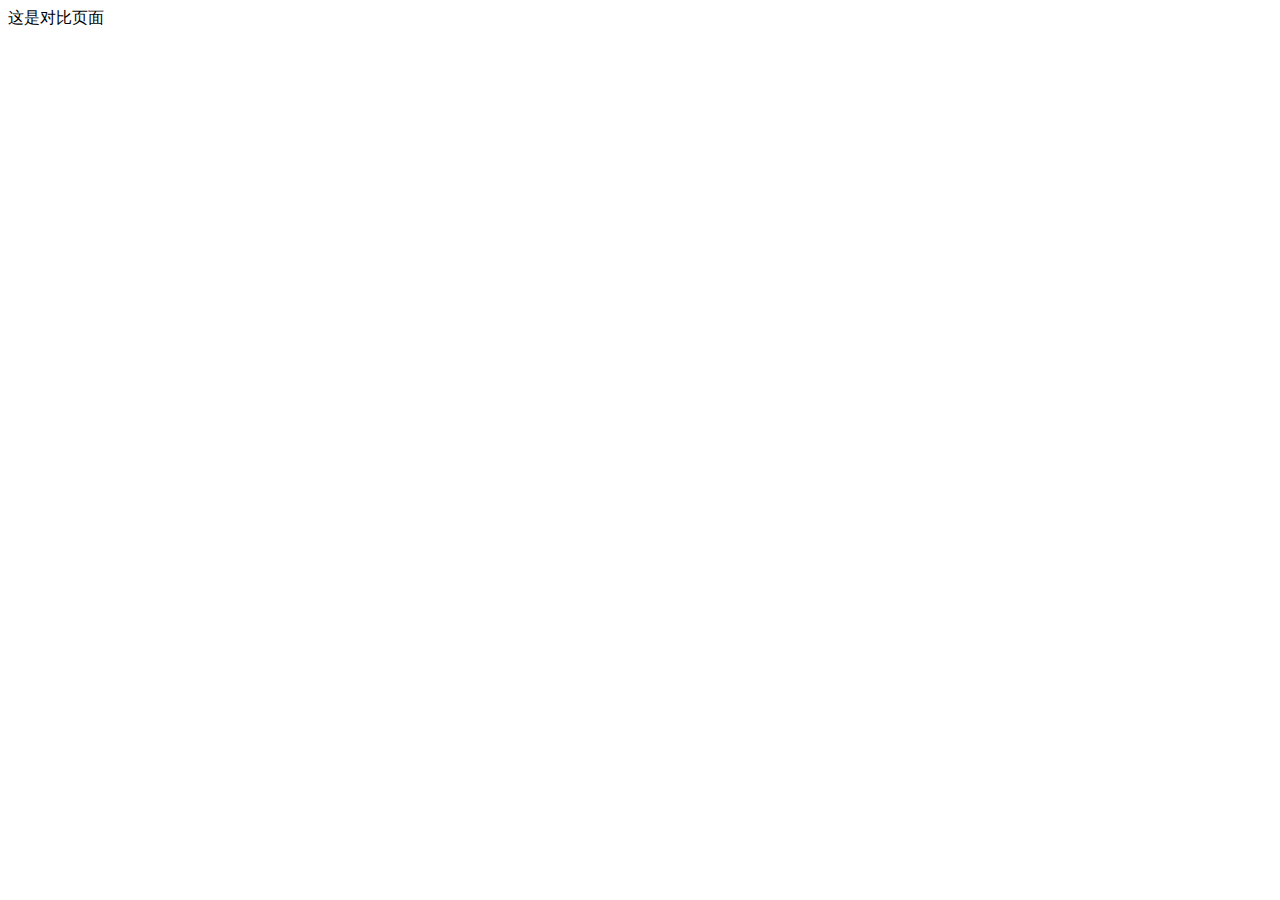
==== compare.html @ 26f48127 "对比栏" ====
<!DOCTYPE html>
<html lang="en">
<head>
    <meta charset="UTF-8">
    <meta name="viewport" content="width=device-width, initial-scale=1.0">
    <meta http-equiv="X-UA-Compatible" content="ie=edge">
    <title>Document</title>
</head>
<body>
    <div>这是对比页面</div>
</body>
</html>
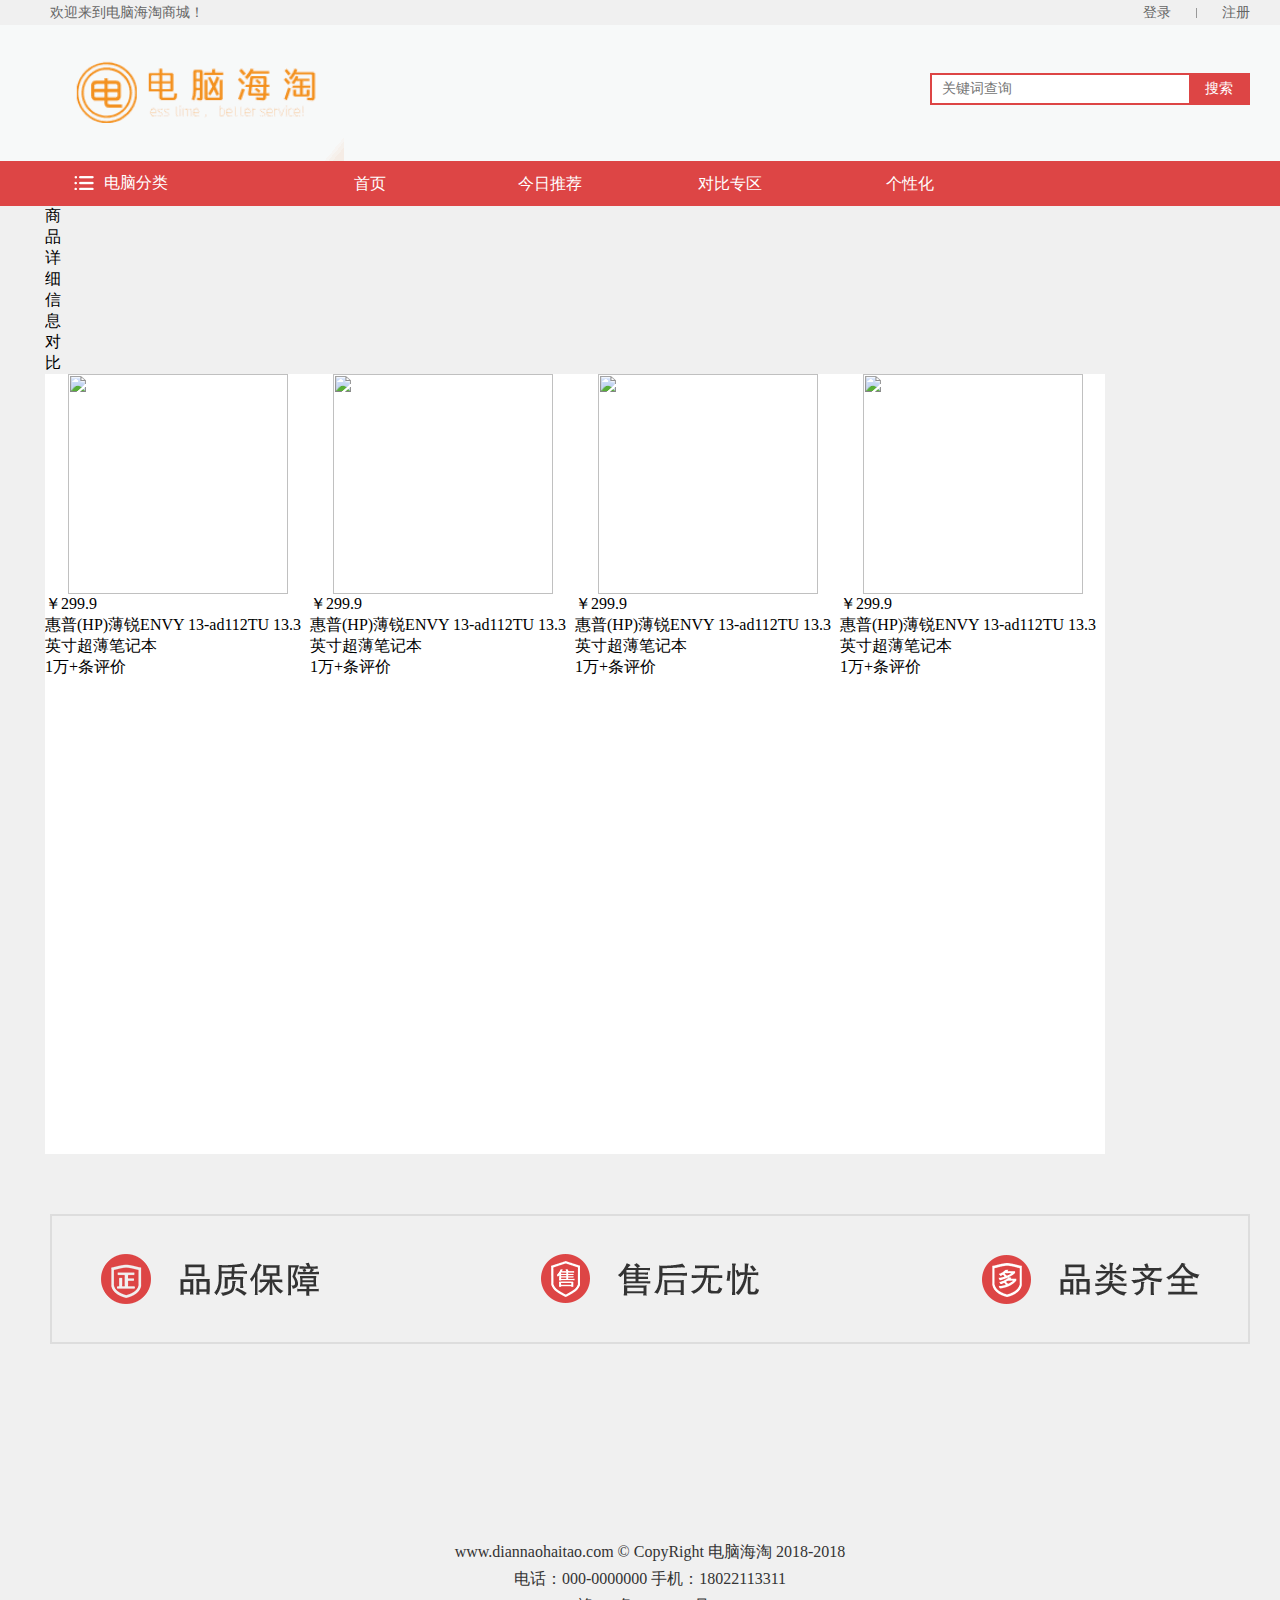
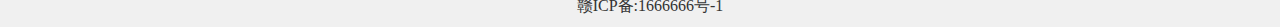
==== commit 0283b202: "对比栏" ====
--- a/compare.html
+++ b/compare.html
@@ -1,12 +1,199 @@
-<!DOCTYPE html>
-<html lang="en">
+<!doctype html>
+<html>
 <head>
-    <meta charset="UTF-8">
-    <meta name="viewport" content="width=device-width, initial-scale=1.0">
-    <meta http-equiv="X-UA-Compatible" content="ie=edge">
-    <title>Document</title>
+<meta charset="utf-8">
+<title>电脑海淘-首页</title>
+<link rel="stylesheet" type="text/css" href="css/style.css">
+<link rel="stylesheet" href="css/index.css">
+<link rel="stylesheet" href="css/compare.css">
 </head>
+<style>
+    body {
+        background: #f0f0f0;
+    }
+</style>
 <body>
-    <div>这是对比页面</div>
+<div class="width100" id="beforeLogin" style="height:25px;background:#f0f0f0;display: block;">
+	<div class="width1200 center_yh font14 c_66" style="height:25px;line-height:25px;">
+    	<font class="left_yh">欢迎来到电脑海淘商城！</font>
+        <div class="right_yh" id="fast_jump">
+        	<a href="./login.html">登录</a>
+            <b></b>
+            <a href="./register.html">注册</a>
+        </div>
+    </div>
+</div>
+<div class="width100" id="afterLogin" style="height:25px;background:#f0f0f0;display: none;">
+	<div class="width1200 center_yh font14 c_66" style="height:25px;line-height:25px;">
+    	<div class="left_yh" id="hello"></div>
+        <div class="right_yh">
+            <img src="/images/user.png" style="width: 18px;height: 18px;line-height: 25px;"><a href="./my.html" style="margin-top: -20px;">个人中心</a>
+        </div>
+    </div>
+</div>
+<div class="width100 hidden_yh" style="background-color: #f7f9f9;">
+	<div class="width1200 center_yh hidden_yh">
+    	<a href="#" class="block_yh left_yh" style="margin-top:0px;background-color: #f7f9f9"><img style="height: 100%;" src="images/logo.png"></a>
+        <div class="right_yh" style="height:28px;width:316px;border:2px solid #dd4545;margin-top:48px;">
+        	<form>
+                <input type="text" placeholder="关键词查询" class="searCh">
+                <input type="button" class="btnSearh" value="搜索">
+            </form>
+        </div>
+    </div>
+</div>
+<!--导航条-->
+<div class="width100" style="height:45px;background:#dd4545;position:relative;z-index:100;">
+	<!--中间的部分-->	
+	<div class="width1200 center_yh relative_yh" style="height:45px;">
+    	<!--列表导航(downSlide就显示,否则就不显示)-->
+    	<div class="left_yh" style="width:230px;height:45px;" id="hiddenShow">
+        	<!--头部的图标-->
+        	<img src="images/cd.png" class="left_yh" style="margin-left:24px;">
+            <span class="block_yh left_yh fff" style="height:45px;line-height:44px;margin-left:10px;">电脑分类</span>
+            <!--下面的导航展开部分-->
+            <div class="downSlide">
+            	<!--一块-->
+            	<div class="n1Nav">
+                	<a href="javascript:void(0);"></a><font>台式机</font>
+                    <img src="images/jt.png">
+                    <div class="n2Nav">
+                    	<div class="n3Nav">
+                            <h3>热门品牌</h3>
+                            <a href="#">联想</a>
+                            <a href="#">戴尔</a>
+                            <a href="#">惠普</a>
+                            <a href="#">小米</a>
+                            <a href="#">Apple</a>
+                        </div>
+                        <div class="n3Nav">
+                            <h3>热门分类</h3>
+                            <a href="#">游戏达人</a>
+                            <a href="#">时尚轻薄</a>
+                            <a href="#">校园学生</a>
+                            <a href="#">商用电脑</a>
+                            <a href="#">家用电脑</a>
+                        </div>
+                        <div class="n3Nav">
+                            <h3>热门配置</h3>
+                            <a href="#">i7笔记本</a>
+                            <a href="#">i5笔记本</a>
+                            <a href="#">14寸</a>
+                            <a href="#">i7台式机</a>
+                            <a href="#">i5台式机</a>
+                            <a href="#">游戏电脑</a>
+                        </div>
+                    </div>
+                </div>
+                <!--一块-->
+                <div class="n1Nav">
+                        <a href="javascript:void(0);"><font>笔记本</font></a>
+                        <img src="images/jt.png">
+                        <div class="n2Nav">
+                            <div class="n3Nav">
+                                <h3>热门品牌</h3>
+                                <a href="#">联想</a>
+                                <a href="#">戴尔</a>
+                                <a href="#">惠普</a>
+                                <a href="#">小米</a>
+                                <a href="#">Apple</a>
+                            </div>
+                            <div class="n3Nav">
+                                <h3>热门分类</h3>
+                                <a href="#">游戏达人</a>
+                                <a href="#">时尚轻薄</a>
+                                <a href="#">校园学生</a>
+                                <a href="#">商用电脑</a>
+                                <a href="#">家用电脑</a>
+                            </div>
+                            <div class="n3Nav">
+                                <h3>热门配置</h3>
+                                <a href="#">i7笔记本</a>
+                                <a href="#">i5笔记本</a>
+                                <a href="#">14寸</a>
+                                <a href="#">i7台式机</a>
+                                <a href="#">i5台式机</a>
+                                <a href="#">游戏电脑</a>
+                            </div>
+                        </div>
+                    </div>
+            </div>
+        </div>
+        <!--普通导航-->
+        <div class="left_yh font16" id="pageNav">
+            <a href="index.html">首页</a>
+            <a href="recommand.html">今日推荐</a>
+            <a href="main.html">对比专区</a>
+            <a href="hobbyShow.html">个性化</a>
+        </div>
+    </div>
+</div>
+<!-- 主体部分 -->
+<div class="container">
+    <ul class="goods-item">
+        <li>
+            商<br>品<br>详<br>细<br>信<br>息<br>对<br>比<br>
+        </li>
+        <li>
+            <div class="normalPic" style="width:265px;height:780px;background-color: white;">
+                <img class="g-picture" src="//img14.360buyimg.com/n7/jfs/t14425/176/473668046/339698/c39da645/5a2e3229N6eae4542.jpg" width="220" height="220" style="margin:0 auto">
+                <p class="g-price">￥299.9</p>
+                <p class="g-desc">惠普(HP)薄锐ENVY 13-ad112TU 13.3英寸超薄笔记本</p>
+                <p class="g-review"><span>1万+</span>条评价</p>
+                <p class="look-detail"><a href="javascript:void(0);">立即查看</a></p>
+            </div>
+        </li>
+        <li>
+            <div class="normalPic" style="width:265px;height:780px;background-color: white;">
+                <img class="g-picture" src="//img14.360buyimg.com/n7/jfs/t14425/176/473668046/339698/c39da645/5a2e3229N6eae4542.jpg" width="220" height="220" style="margin:0 auto">
+                <p class="g-price">￥299.9</p>
+                <p class="g-desc">惠普(HP)薄锐ENVY 13-ad112TU 13.3英寸超薄笔记本</p>
+                <p class="g-review"><span>1万+</span>条评价</p>
+                <p class="look-detail"><a href="javascript:void(0);">立即查看</a></p>
+            </div>
+        </li>
+        <li>
+            <div class="normalPic" style="width:265px;height:780px;background-color: white;">
+                <img class="g-picture" src="//img14.360buyimg.com/n7/jfs/t14425/176/473668046/339698/c39da645/5a2e3229N6eae4542.jpg" width="220" height="220" style="margin:0 auto">
+                <p class="g-price">￥299.9</p>
+                <p class="g-desc">惠普(HP)薄锐ENVY 13-ad112TU 13.3英寸超薄笔记本</p>
+                <p class="g-review"><span>1万+</span>条评价</p>
+                <p class="look-detail"><a href="javascript:void(0);">立即查看</a></p>
+            </div>
+        </li>
+        <li>
+            <div class="normalPic" style="width:265px;height:780px;background-color: white;">
+                <img class="g-picture" src="//img14.360buyimg.com/n7/jfs/t14425/176/473668046/339698/c39da645/5a2e3229N6eae4542.jpg" width="220" height="220" style="margin:0 auto">
+                <p class="g-price">￥299.9</p>
+                <p class="g-desc">惠普(HP)薄锐ENVY 13-ad112TU 13.3英寸超薄笔记本</p>
+                <p class="g-review"><span>1万+</span>条评价</p>
+                <p class="look-detail"><a href="javascript:void(0);">立即查看</a></p>
+            </div>
+        </li>
+    </ul>
+</div>
+
+
+<!--品质保证-->
+<div class="width1200 center_yh" style="height:130px;margin-top:60px;">
+	<img src="images/db.png">
+</div>
+<!--页脚-->
+<div class="width100 hidden_yh" style="background:#f0f0f0;margin-top:90px;">
+	<div class="width1200 center_yh tcenter" style="margin-top:44px;">
+    	<a href="#" class="in_block font16 c_33" style="padding:0 30px"></a>
+        <a href="#" class="in_block font16 c_33" style="padding:0 30px"></a>
+        <a href="#" class="in_block font16 c_33" style="padding:0 30px"></a>
+        <a href="#" class="in_block font16 c_33" style="padding:0 30px"></a>
+        <a href="#" class="in_block font16 c_33" style="padding:0 30px"></a>
+        <p class="font16 c_33 tcenter" style="margin-top:46px;">www.diannaohaitao.com © CopyRight 电脑海淘 2018-2018 </p>
+        <p class="font16 c_33 tcenter" style="margin-top:6px;">电话：000-0000000 手机：18022113311</p>
+        <p class="font16 c_33 tcenter" style="margin-top:6px;margin-bottom:10px;">赣ICP备:1666666号-1</p>
+    </div>
+</div>
+
+<script src="js/jquery-1.8.3.min.js"></script>
+<script src="https://cdn.bootcss.com/jquery/3.3.1/jquery.min.js"></script>
+<script src="js/jquery.luara.0.0.1.min.js"></script>
 </body>
-</html>+</html>
--- a/css/style.css
+++ b/css/style.css
@@ -0,0 +1,306 @@
+*{margin:0;padding:0;list-style:none;text-decoration:none;font-family:"黑体";}
+a{color:#fff;}
+input{outline:medium;}
+input:-webkit-autofill{-webkit-box-shadow: 0 0 0px 1000px white inset;}
+body{margin:0 auto;-webkit-tap-highlight-color:rgba(0,0,0,0);min-width:1300px;}
+img{display:block;}
+input,select{font-size:14px;}
+.block_yh{display:block;}
+.fff{color:#fff;}
+.cursor{cursor:pointer;}
+.box-sizing{box-sizing:border-box;}
+.width100{width:100%!important;display:block;}
+.height100{height:100%;}
+.width96{width:96%!important;display:block!important;}
+.width80{width:80%!important;display:block!important;}
+.width72{width:72%!important;display:block!important;}
+.width28{width:28%!important;display:block!important;}
+.width50{width:50%!important;display:block!important;}
+.width49{width:49%!important;display:block!important;}
+.width25{width:25%!important;display:block!important;}
+.width20{width:20%!important;display:block!important;}
+.width16{width:16.6%!important;display:block!important;}
+.width33{width:33.3%!important;display:block!important;}
+.width1200{width:1200px!important;display:block!important;}
+.borderb{border-bottom:1px solid #ddd;}
+.bj_fff{background:#fff;}
+.bj_red{background:#f61b17;}
+.bj_ccc{background:#a6a6a6;}
+.border{border:1px solid #ddd;}
+.hidden_yh{overflow:hidden;}
+.center_yh{margin:0 auto;}
+.tcenter{text-align:center;}
+.tright{text-align:right;}
+.tleft{text-align:left;}
+.in_block{display:inline-block}
+.relative_yh{position:relative;}
+.absolute_yh{position:absolute;}
+.font12{font-size:12px!important;}
+.font13{font-size:13px!important;}
+.font14{font-size:14px!important;}
+.font16{font-size:16px!important;}
+.font18{font-size:18px!important;}
+.font20{font-size:20px!important;}
+.font24{font-size:24px!important;}
+.font27{font-size:27px!important;}
+.font30{font-size:27px!important;}
+.font34{font-size:34px!important;}
+.font36{font-size:30px!important;}
+.font40{font-size:40px!important;}
+.font56{font-size:56px!important;}
+.onorange:hover{color:#ff5802}
+.slect{color:#ff5802;}
+.shadow{box-shadow: 0 3px 6px rgba(0,0,0,0.2);}
+.width1198{width:1198px;}
+.c_33{color:#333;}
+.c_66{color:#666;}
+.c_99{color:#999;}
+.c_dd{color:#ddd;}
+.red{color:#fa3745;text-decoration: none!important;}
+.left_yh{float:left;}
+.right_yh{float:right;}
+.font100{font-weight:100;}
+.jiachu{font-weight:bold;}
+.fixed_yh{position:fixed;z-index:9999}
+.radius3{border-radius:3px;}
+.radius6{border-radius:6px;}
+.yihang{white-space:nowrap;overflow:hidden;text-overflow:ellipsis}
+.button_yh{display:block;background:#368;text-align:center;color:#fff;font-size:16px;border-radius:6px;}
+.buttton_fff{background:url(../images/sm_bj2.png) repeat;transition:0.3s;}
+.buttton_fff:hover{background:url(../images/sm_bj.png) repeat}
+.n1{margin-top:0}
+.n2{margin-top:-45px;}
+.n3{margin-top:-90px;}
+.n4{margin-top:-135px;}
+.ipt_tj{width:293px;height:35px;text-align:center;line-height:35px;color:#fff;background:red;border:0;outline:none;cursor:pointer;margin:0 auto;display:block;margin-top:80px;}
+.ipt_tj:hover{background:#dd4545;}
+#fast_jump a{color:#666;padding-left:25px;padding-right:25px;float:left;}
+#fast_jump a:nth-last-child(1){padding-right:0;}
+#fast_jump a:hover{color:#dd4545;}
+#fast_jump b{display:block;width:0px; box-sizing:border-box;border-right:1px solid #999;float:left;height:10px;margin-top:8px;}
+.searCh{width:257px;height:28px;border:0;outline:none;font-size:14px;color:#999;display:block;float:left;text-indent:10px;}
+.btnSearh{width:59px;height:28px;background:#dd4545;border:0;display:block;float:right;color:#fff;}
+.btnSearh:hover{background:#bf3a3a}
+.Selected{background:#ff5802;}
+.Selected .downSlide{display:block;}
+#pageNav a{display:block;float:left;width:180px;text-align:center;color:white;line-height:45px;height:45px;}
+#pageNav a:hover{letter-spacing:3px;padding-left:6px;padding-right:6px;transition:0.3s;text-decoration:none;}
+.downSlide{width:230px;height:490px;background:#ff5802;position:absolute;top:45px;left:0;display:none;}
+#hiddenShow:hover{background:#ff5802;}
+#hiddenShow:hover .downSlide{display:block;}
+.n1Nav{width:230px;height:45px;display:block;line-height:45px;cursor:pointer;}
+.n1Nav font{margin-left:54px;float:left;color:#fff;}
+.n1Nav img{float:right;margin-right:54px;}
+.n1Nav:hover{background:#fff;}
+.n1Nav:hover font{color:#333;}
+.n2Nav{position:absolute;width:880px;height:488px;top:0;left:230px;padding-left:44px;padding-right:44px;border-right:2px solid #ff5602;border-bottom:2px solid #ff5602;background:rgba(255,255,255,0.8);display:none;}
+.n3Nav{width:100%;height:auto;overflow:hidden;}
+.n3Nav h3{color:#333;font-size:14px;}
+.n3Nav a{color:#666;font-size:14px;display:block;float:left;margin-right:15px;height:30px;line-height:30px;}
+.n1Nav:hover .n2Nav{display:block;}
+.n3Nav a:hover{color:#ff5802;}
+/*轮播*/
+.example2 ol{position:relative;width:80px;height:20px;top:-30px;right:60px;}
+.example2 ol li{float:right;width: 10px;height: 10px;margin: 5px;background: #fff;}
+.example2 ol li.seleted{background: #1AA4CA;}
+.luara-left{position:relative;padding:0;overflow: hidden;}
+.luara-left ul{position: relative;padding: inherit;margin: 0;}
+.luara-left ul li{float: left;padding: inherit;margin: inherit;list-style: none;}
+.luara-left ul li img{width: inherit;height: inherit;}
+/*--*/
+.groom{height:45px;background:url(../images/jrtj.jpg) no-repeat center;margin-top:40px;}
+.tjgoods{width:1224px;height:250px;}
+.tjgoods a{display:block;width:181px;height:248px;border:1px solid #ddd;float:left;margin-right:20px;transition:0.2s;}
+.tjgoods a img{width:141;height:146;margin:0 auto;margin-top:20px;}
+.tjgoods a h4{font-size:14px;color:#333;display:block;width:141px;margin:0 auto;text-align:center;}
+.tjgoods a:hover{margin-top:-2px;box-shadow:0 6px 12px rgba(0,0,0,0.1)}
+.tone{width:1280px;height:300px;}
+.tone a{display:block;width:227px;height:300px;float:left;margin-right:17px;background:#000;transition:0.2s;}
+.tone a:hover{margin-top:-2px;box-shadow:0 6px 12px rgba(0,0,0,0.1)}
+.normalPic{width:972px;height:388px;float:left;text-decoration: none!important;}
+.normalPic a{display:block;width:193px;height:193px;background:#fff;float:left;}
+.normalPic a img{transition:0.2s;}
+/* .normalPic a:hover img{margin-top:-2px!important;} */
+/*商品展示区域(lib.js/163ccc.js[独立一支])*/
+#preview{ float:left; text-align:center; width:350px;}
+.jqzoom{ width:350px; height:350px; position:relative;padding:0;}
+.zoomdiv{ left:859px; height:400px; width:400px}
+.zoomdiv{z-index:100;position:absolute;top:1px;left:0px;width:400px;height:400px;/*background:url(i/loading.gif) #fff no-repeat center center;*/border:2px solid #ebebeb;text-align:center;overflow: hidden; display:block; position:absolute}
+.list-h li{ float:left;}
+#spec-n5{width:350px; height:56px; padding-top:6px; overflow:hidden}
+#spec-left{ background:url(../images/left.gif) no-repeat; width:10px; height:45px; float:left; cursor:pointer; margin-top:5px;}
+#spec-right{background:url(../images/right.gif) no-repeat; width:10px; height:45px; float:left;cursor:pointer; margin-top:5px;}
+#spec-list{ width:325px; float:left;  margin-left:2px; display:inline; overflow:hidden}
+#spec-list ul li{ float:left; margin-right:0px; display:inline; width:62px;}
+#spec-list ul li img{ width:50px; height:50px;}
+.zoomdiv{z-index:100;position:absolute;top:1px;left:0px;width:400px;height:400px;/*background:url(i/loading.gif) #fff no-repeat center center*/;display:none;text-align:center; overflow:hidden}
+.jqZoomPup{z-index:10;visibility:hidden;position:absolute;top:0px;left:0px;width:50px;height:50px;background:#FEDE4F 50% top no-repeat;opacity:0.5;-moz-opacity:0.5;-khtml-opacity:0.5;filter:alpha(Opacity=50);cursor:move}
+/*结束*/
+.likeColor{display:block;overflow:hidden;}
+.likeColor span{display:block;float:left;padding-left:10px;padding-right:10px;background:#fff;border:1px solid #ddd;margin-right:20px;cursor:pointer;}
+.likeColor span:hover{color:#ff5802;}
+.likeColor span.on{color:#fff;background:#ff5802;border-color:#ff5802;}
+.likeColor font{float:left;}
+#min_s,.min_s{float:left;display:block;width:25px;height:25px;border:1px solid #e3e5e9;text-align:center;line-height:21px;font-size:30px;color:#666;border-right:0;}
+#add_s,.add_s{float:left;display:block;width:25px;height:25px;border:1px solid #e3e5e9;text-align:center;line-height:21px;font-size:30px;color:#666;border-left:0;}
+#t_a,.t_a{float:left;display:block;width:25px;height:25px;border:1px solid #e3e5e9;text-align:center;line-height:21px;color:#666;}
+.buyFor{width:100%;overflow:hidden;margin-top:25px;}
+.buyFor a{display:block;width:176px;height:46px;float:left;text-align:center;line-height:46px;color:#fff;margin-right:34px;font-size:16px;}
+.mstBuy{background:#dd4545;}
+.mstBuy:hover{background:#bc3a3a;}
+.addCar{background:#ff5802;}
+.addCar:hover{background:#de4e04;}
+.jOy{width:100%;height:auto;}
+.jOy a{display:block;color:#333;float:left;font-size:16px;margin-right:20px;margin-top:25px;}
+.jOy a:hover{color:#ff5802;}
+.lftSp{display:block;width:100%;height:180px;position:relative;margin-top:13px;}
+.lftSp img{width:100%;height:152px;}
+.lftSp span{display:block;width:100%;height:30px;line-height:30px;background:rgba(255,255,255,0.5);position:absolute;bottom:28px;left:0;text-align:center;color:#666;}
+.lftSp:hover span{color:#fff;background:#ff5802;}
+#spXqpj{border:1px solid #ddd;width:886px;height:46px;background:#f0f0f0;}
+#spXqpj a{display:block;float:left;width:156px;height:46px;border-right:1px solid #ddd;text-align:center;line-height:46px;color:#333;font-size:16px;}
+#spXqpj a:hover{text-decoration:underline;}
+#spXqpj a.on{background:#dd4545;color:#fff;}
+#spDetil{width:888px;height:auto;overflow:hidden;}
+#spPj{width:886px;height:auto;overflow:hidden;border:1px solid #ddd;border-top:none;display:none;}
+.spGg{width:846px;height:auto;border:1px solid #ddd;padding:20px;border-top:none;overflow:hidden;margin-bottom:25px;}
+.gGlb li{font-size:14px;float:left;color:#666;width:33.3%;margin-top:10px;}
+.spPic{width:888px;height:auto;overflow:hidden;margin:0 auto;}
+.pjYxz{width:846px;padding:20px;}
+.pjYxz a{color:#333;font-size:16px;margin-right:19px;}
+.pjYxz a:hover{color:red;text-decoration:underline;}
+.pjBox{width:846px;height:auto;overflow:hidden;padding:20px;border-top:1px solid #ddd;}
+#navs{width:100%;height:auto;overflow:hidden;text-align:center;cursor:pointer;}
+#nav_in{display:inline-block;border:1px solid #ddd;border-radius:6px;overflow:hidden;}
+#navs a{display:inline-block;padding:6px 10px;color:#337ab7;color:#333;}
+#navs a:hover{background:#dd4545;color:#fff;}
+.pjBoxG{display:none;}
+.pjBoxL{display:none;}
+#filter{width:1158px;height:auto;overflow:hidden;padding:20px;border:1px solid #ddd;margin:0 auto;padding-bottom:4px;}
+.oList{width:100%;overflow:hidden;margin-bottom:17px;}
+.oList span{display:block;float:left;font-size:16px;color:#333;height:22px;line-height:22px;}
+.oList a{display:block;padding-left:15px;padding-right:15px;font-size:14px;color:#666;float:left;height:22px;line-height:22px;}
+.oList a.on{background:#ff5802;color:#fff;}
+.oList a:hover{text-decoration:underline;}
+.mR{display:block;float:left;font-size:14px;color:#000;width:58px;height:35px;line-height:35px;text-align:center;border-right:1px solid #ddd;overflow:hidden;}
+.mR.on{color:#ff5802;background:#fff;}
+.mR:hover{text-decoration:underline;}
+.mR img{display:block;float:right;margin-top:12px;margin-right:9px;}
+.listSs{width:1220px;height:auto;overflow:hidden;}
+.listSs li{width:222px;height:278px;float:left;margin-right:20px;border:1px solid #ddd;position:relative;margin-bottom:30px;}
+.bjK{width:100%;height:160px;background:#f0f0f0;display:block;overflow:hidden;}
+.bjK img{width:222px;height:160px;transition:0.3s;}
+.listSs li:hover .bjK img{ transform:scale(1.05)}
+.spName{font-size:14px;color:#000;font-weight:100;padding:10px;}
+.wCa{width:100%;height:30px;border-top:1px solid #ddd;position:absolute;bottom:0;left:0;overflow:hidden;}
+.wCa1{width:110px;height:30px;border-right:1px solid #ddd;float:left;overflow:hidden;line-height:30px;}
+.wCa1 b{width:18px;height:16px;display:block;float:left;overflow:hidden;margin-top:6px;margin-left:27px;}
+.wCa1 b img{width:18px;height:32px;}
+.wCa1.on b img{margin-top:-16px;}
+.wCa1.on font{color:#ff5802;}
+.wCa1 font{font-size:14px;color:#666;margin-left:6px;}
+.wCa2{width:111px;height:30px;float:left;overflow:hidden;line-height:30px;}
+.wCa2 b{width:18px;height:16px;display:block;float:left;overflow:hidden;margin-top:6px;margin-left:8px;}
+.wCa2 b img{width:18px;height:32px;}
+.wCa2.on b img{margin-top:-16px;}
+.wCa2.on font{color:#ff5802;}
+.wCa2 font{font-size:14px;color:#666;margin-left:6px;}
+.wCa1:hover,.wCa2:hover{text-decoration:underline;cursor:pointer;}
+.speCific{width:1178px;height:128px;margin:0 auto;border-bottom:1px dotted #ddd;padding:0 20px;overflow:hidden;}
+.speCific:hover{background:#fff4e8;}
+.xzWxz{width:16px;height:128px;float:left;overflow:hidden;}
+.xzWxz b{display:block;width:16px;height:16px;overflow:hidden;margin-top:25px;}
+.xzWxz.on b img{margin-top:-16px;}
+.xzSp{width:450px;height:128px;float:left;overflow:hidden;}
+.xzSp img{display:block;width:70px;height:70px;float:left;margin-top:25px;margin-left:25px;}
+.xzSpIn{margin-left:116px;margin-top:25px;}
+.xzJg{width:175px;float:left;text-align:center;font-size:16px;height:128px;line-height:128px;}
+.xzSl{width:175px;float:left;height:128px;overflow:hidden;}
+.xzSlIn{width:88px;height:25px;overflow:hidden;border:1px solid #ddd;margin:0 auto;margin-top:46px;}
+.xzSlIn b{display:block;width:24px;height:25px;border-right:1px solid #ddd;float:left;font-weight:100;font-size:12px;color:#333;line-height:25px;text-align:center;background:#fff;}
+.xzSlIn b:hover{background:#dd4545;cursor:pointer;color:#fff;}
+.xzSlIn input{display:block;outline:none;border:0;float:left;height:25px;width:38px;text-align:center;font-size:16px;}
+.xzXj{width:175px;float:left;text-align:center;font-size:16px;height:128px;line-height:128px;color:red;}
+.xzCz{width:187px;height:128px;float:left;}
+.xzCzIn{width:145px;height:auto;overflow:hidden;margin:0 auto;margin-top:46px;font-size:14px;color:#666;}
+.xzCzIn a{display:block;width:100%;color:#666;}
+.xzCzIn a.on{color:#dd4545;}
+.xzCzIn a:hover{color:#dd4545;}
+.ifAll{float:left;overflow:hidden;width:53px;height:60px;line-height:60px;cursor:pointer;}
+.ifAll b{display:block;width:16px;height:16px;overflow:hidden;margin-top:22px;float:left;}
+.ifAll b img{width:16px;height:32px;}
+.ifAll.on b img{margin-top:-16px;}
+.ifAll font{color:#333;float:right;font-size:14px;}
+.ifAll:hover font{color:#cb1c20;}
+.ifDel{float:left;overflow:hidden;width:53px;height:60px;line-height:60px;cursor:pointer;font-size:14px;margin-left:43px;}
+.ifDel:hover{color:#cb1c20;}
+.ifRemove{float:left;overflow:hidden;width:74px;height:60px;line-height:60px;cursor:pointer;font-size:14px;margin-left:43px;}
+.ifRemove:hover{color:#cb1c20;}
+.sXd{float:right;height:60px;overflow:hidden;}
+.sXd1{float:left;height:60px;line-height:60px;margin-right:43px;}
+.sXd2{float:left;height:60px;line-height:60px;margin-right:43px;}
+.ifJs{float:left;width:144px;height:60px;background:#cb1c20;text-align:center;line-height:60px;font-size:16px;color:#fff;display:block;}
+.ifJs:hover{background:#dd4545;}
+.on1 img{margin-top:0;}
+.on2 img{margin-top:-45px;}
+.onHover:hover{text-decoration:underline;}
+#vipNav{width:212px;border:1px solid #ddd;float:left;overflow:hidden;background:#fff;border-bottom:0;}
+#vipNav a{display:block;width:100%;height:75px;text-align:center;line-height:75px;font-size:24px;color:#333;border-bottom:1px solid #ddd;}
+#vipNav a:hover{color:#fff;background:#ff5802;}
+#vipNav a.on{color:#fff;background:#ff5802;}
+#vipRight{width:940px;float:right;overflow:hidden;}
+.navSc{width:207px;height:218px;float:left;display:block;margin-right:20px;margin-bottom:20px;border:1px solid #ddd;}
+.navSc img{width:100%;height:134px;border-bottom:1px solid #ddd;}
+.navSc h3{font-size:20px;color:#333;font-weight:100;font-size:16px;padding-left:6px;padding-right:6px;margin-top:10px;}
+.navSc:hover h3{text-decoration:underline;}
+.onHoverr:hover{background:#ff5802;color:#fff;}
+.ff5802{background:#ff5802;color:#fff;border:1px solid #ddd;}
+.ff5802:hover{background:#d54c05;color:#fff;}
+.onfff{background:#fff;color:#666;border:1px solid #ddd;}
+#scPz{display:block;width:100px;height:30px;text-align:center;line-height:30px;color:#fff;background:url(../images/scpz.png) no-repeat center;float:left;margin-left:120px;margin-top:20px;}
+#scPz:hover{cursor:pointer;background:url(../images/scpz2.png) no-repeat center;}
+.green{color:#0C3;}
+.mG:hover img{margin-top:-26px;}
+#conNav span{display:block;float:left;font-size:24px;height:74px;line-height:74px;cursor:pointer;}
+#conNav span:hover{color:#dd4545;}
+#conNav span.on{color:#dd4545;}
+
+
+
+
+
+
+
+
+
+
+
+
+
+
+
+
+
+
+
+
+
+
+
+
+
+
+
+
+
+
+
+
+
+
+
+
+
+
+
+	--- a/css/index.css
+++ b/css/index.css
@@ -0,0 +1,231 @@
+.container {
+    width: 1210px;
+    margin: 0 auto;
+    overflow: hidden;
+}
+h3 {
+    font-size: 14px;
+    margin-bottom: 35px;
+    height: 32px;
+    border-bottom: 1px dashed #8ccbfe;
+    text-align: center;
+}
+.title-wrap {
+    display: inline-block;
+    height: 34px;
+    margin-top: 15px;
+    padding: 0 5px;
+    color: #13a2ff;
+    background: #f8f8f8;
+    line-height: 34px;
+}
+.title-wrap i {
+    float: left;
+    width: 34px;
+    height: 34px;
+    background: url(//misc.360buyimg.com/channel/computer/1.0.0/widget/qiang/i/qiang.png) no-repeat;
+}
+.title-wrap .title {
+    float: left;
+    font-size: 26px;
+    margin: 0 5px 0 10px;
+}
+.title-wrap .slogan {
+    float: left;
+}
+.qiang-wrap {
+    width: 1920px;
+    height: 350px;
+    margin-left: -355px;
+}
+.qiang-list {
+    float: left;
+    width: 1020px;
+    height: 290px;
+    padding: 30px 5px;
+    margin-left: 345px;
+    overflow: hidden;
+    list-style: none;
+}
+.qiang-item {
+    position: relative;
+    float: left;
+    width: 192px;
+    height: 288px;
+    border: 1px solid #fff;
+    background: #fff;
+    margin: 0 5px;
+    text-align: center;
+}
+.qiang-item .p-img {
+    margin: 20px 0 30px;
+    overflow: hidden;
+}
+a {
+    /* color: #666; */
+    text-decoration: none;
+}
+.qiang-item .p-name {
+    display: inline-block;
+    height: 36px;
+    padding: 0 18px;
+    color: #333;
+    font-weight: 700;
+    overflow: hidden;
+}
+.qiang-item .p-price {
+    font-weight: 700;
+    font-size: 16px;
+    line-height: 32px;
+    color: #e4383b;
+}
+.qiang-item .mark {
+    display: none;
+    position: absolute;
+    color: #333;
+    font-size: 15px;
+}
+.qiang-item .mark.fore1 {
+    left: -6px;
+    top: -11px;
+}
+.qiang-item .mark.fore2 {
+    right: -6px;
+    top: -11px;
+}
+.qiang-item .mark.fore3 {
+    left: -6px;
+    bottom: -8px;
+}
+.qiang-item .mark.fore4 {
+    right: -6px;
+    bottom: -8px;
+}
+.quan {
+    position: relative;
+    float: left;
+    width: 190px;
+    height: 290px;
+    margin-top: 30px;
+    background: url(//misc.360buyimg.com/channel/computer/1.0.0/widget/qiang/i/quan.png) no-repeat;
+    overflow: hidden;
+}
+.quan .quan-wrap {
+    height: 230px;
+}
+.quan .quan-info {
+    position: absolute;
+    display: block;
+    top: 91px;
+    left: 20px;
+    width: 150px;
+    height: 122px;
+}
+.quan .p-price {
+    margin-top: 23px;
+    margin-left: 50px;
+    font-size: 36px;
+    color: #e60f0d;
+    font-weight: 700;
+    line-height: 36px;
+    overflow: hidden;
+}
+.quan .p-name {
+    width: 136px;
+    height: 24px;
+    font-size: 14px;
+    line-height: 24px;
+    margin: 27px auto;
+    color: #333;
+    font-weight: 700;
+    overflow: hidden;
+    text-align: center;
+}
+.quan .quan-more {
+    display: block;
+    width: 150px;
+    height: 40px;
+    position: absolute;
+    left: 20px;
+    bottom: 20px;
+}
+.brand-2017030902 {
+    height: 331px;
+    overflow: hidden;
+}
+.brand-2017030902 .mt {
+    margin-top: 20px;
+    height: 50px;
+    line-height: 50px;
+}
+.brand-2017030902 .mt .title {
+    float: left;
+    margin: 0 15px 0 10px;
+    font-size: 24px;
+    color: #333;
+    font-weight: 700;
+}
+.brand-2017030902 .mt .sub-title {
+    float: left;
+    font-size: 15px;
+    color: #999;
+    font-weight: 700;
+}
+.m, .mb, .mc, .mt, .sm, .smb, .smc, .smt {
+    overflow: hidden;
+    zoom: 1;
+}
+.brand-list {
+    width: 1212px;
+    height: 262px;
+    margin-left: -2px;
+    margin-top: -1px;
+    background: #fff;
+}
+.brand-item {
+    float: left;
+    width: 202px;
+    height: 110px;
+    padding: 10px 0;
+    border-top: 1px solid #eee;
+}
+.brand-2017030902 .brand-link {
+    position: relative;
+    display: block;
+    border-left: 1px solid #eee;
+}
+img {
+    /* background: url(//misc.360buyimg.com/lib/skin/e/i/error-jd.gif) no-repeat 50% 50%; */
+    border: 0;
+    vertical-align: middle;
+}
+.brand-2017030902 .p-info {
+    display: none;
+    position: absolute;
+    top: -10px;
+    left: 0;
+    width: 201px;
+    height: 130px;
+    background: rgba(19,162,255,.9);
+    filter: progid:DXImageTransform.Microsoft.gradient(startcolorstr=#E513A2FF, endcolorstr=#E513A2FF);
+    text-align: center;
+}
+.brand-2017030902 .p-title {
+    margin-top: 32px;
+    font-size: 16px;
+    line-height: 40px;
+    height: 40px;
+    font-weight: 700;
+    color: #eee;
+    overflow: hidden;
+}
+.brand-2017030902 .p-text {
+    display: inline-block;
+    height: 18px;
+    line-height: 18px;
+    font-size: 14px;
+    padding: 0 10px;
+    border-radius: 9px;
+    background: #fff;
+    color: #13a2ff;
+}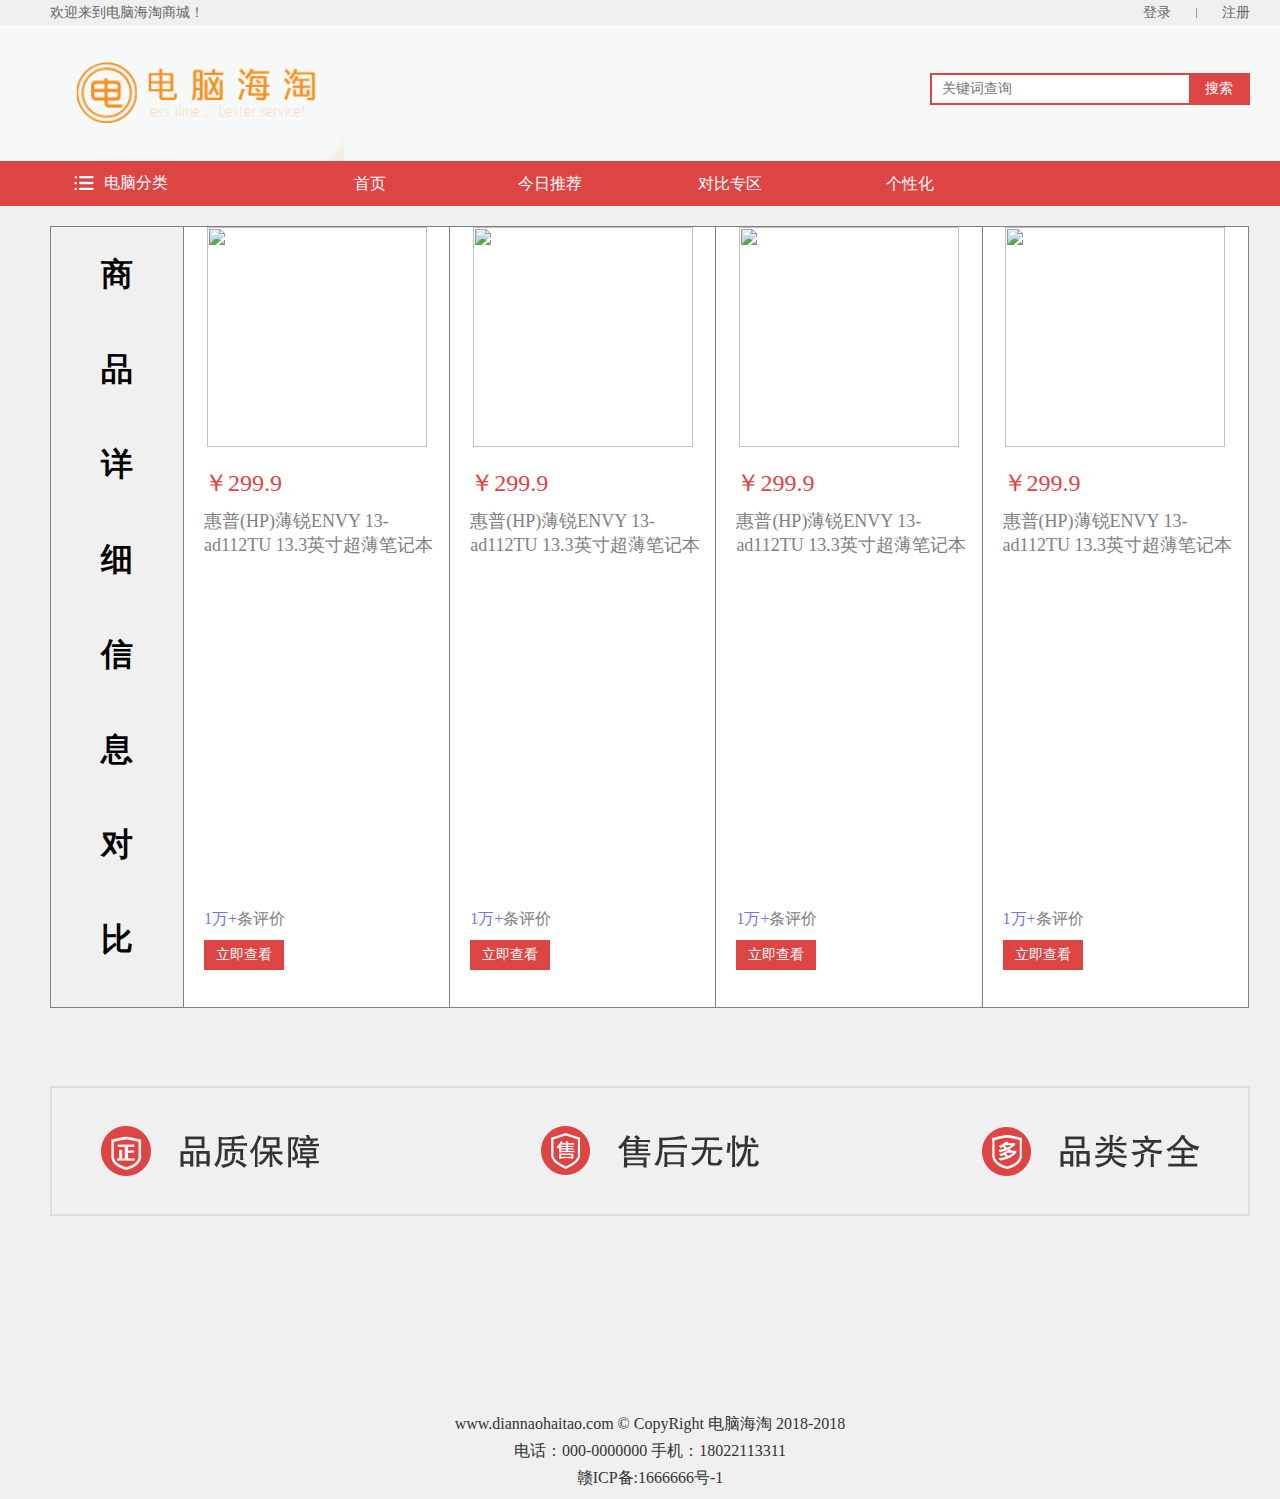
==== commit ba2da5f9: "对比栏" ====
--- a/compare.html
+++ b/compare.html
@@ -2,7 +2,7 @@
 <html>
 <head>
 <meta charset="utf-8">
-<title>电脑海淘-首页</title>
+<title>电脑海淘-对比栏</title>
 <link rel="stylesheet" type="text/css" href="css/style.css">
 <link rel="stylesheet" href="css/index.css">
 <link rel="stylesheet" href="css/compare.css">
--- a/css/style.css
+++ b/css/style.css
@@ -1,4 +1,8 @@
 *{margin:0;padding:0;list-style:none;text-decoration:none;font-family:"黑体";}
+body a:link{text-decoration:none;}
+body a:hover{text-decoration:none;}
+body a:active{text-decoration:none;}
+body a:visited{text-decoration:none;}
 a{color:#fff;}
 input{outline:medium;}
 input:-webkit-autofill{-webkit-box-shadow: 0 0 0px 1000px white inset;}
--- a/css/compare.css
+++ b/css/compare.css
@@ -0,0 +1,66 @@
+.container {
+    width: 1200px;
+    height: 800px;
+    /* background-color: aquamarine; */
+    margin: 20px auto;
+}
+.goods-item {
+    width: 1200px;
+    margin: 0 auto;
+}
+.goods-item li {
+    width: 22.1%;
+    height: 780px;
+    border: 1px solid grey;
+    border-right: none;
+    float: left;
+}
+.goods-item li:first-child {
+    width: 11%;
+    text-align: center;
+    line-height: 95px;
+    font-size: 32px;
+    font-weight: bolder;
+}
+.goods-item li:last-child{
+    border-right: 1px solid grey;
+}
+.g-price {
+    font-size:24px;
+    color: #dd4545;
+    margin-top: 20px; 
+    padding-left:20px;
+    /* background-color: green; */
+}
+.g-desc {
+    width: 245px;
+    height: 400px;
+    font-size: 18px;
+    color: grey;
+    padding-left:20px;
+    padding-right:10px;
+    margin-top:10px;
+    /* background-color: fuchsia; */
+    overflow: hidden;
+}
+.g-review {
+    font-size: 16px;
+    color: grey;
+    padding-left: 20px;
+}
+.g-review span {
+    color: rgb(118, 118, 231);
+}
+.look-detail {
+    height: 20px!important;
+    font-size: 14px;
+    color: white;
+}
+.look-detail a {
+    width: 80px;
+    height: 30px;
+    line-height:30px;
+    text-align:center;
+    background-color: #dd4545;
+    margin: 10px 20px;
+}